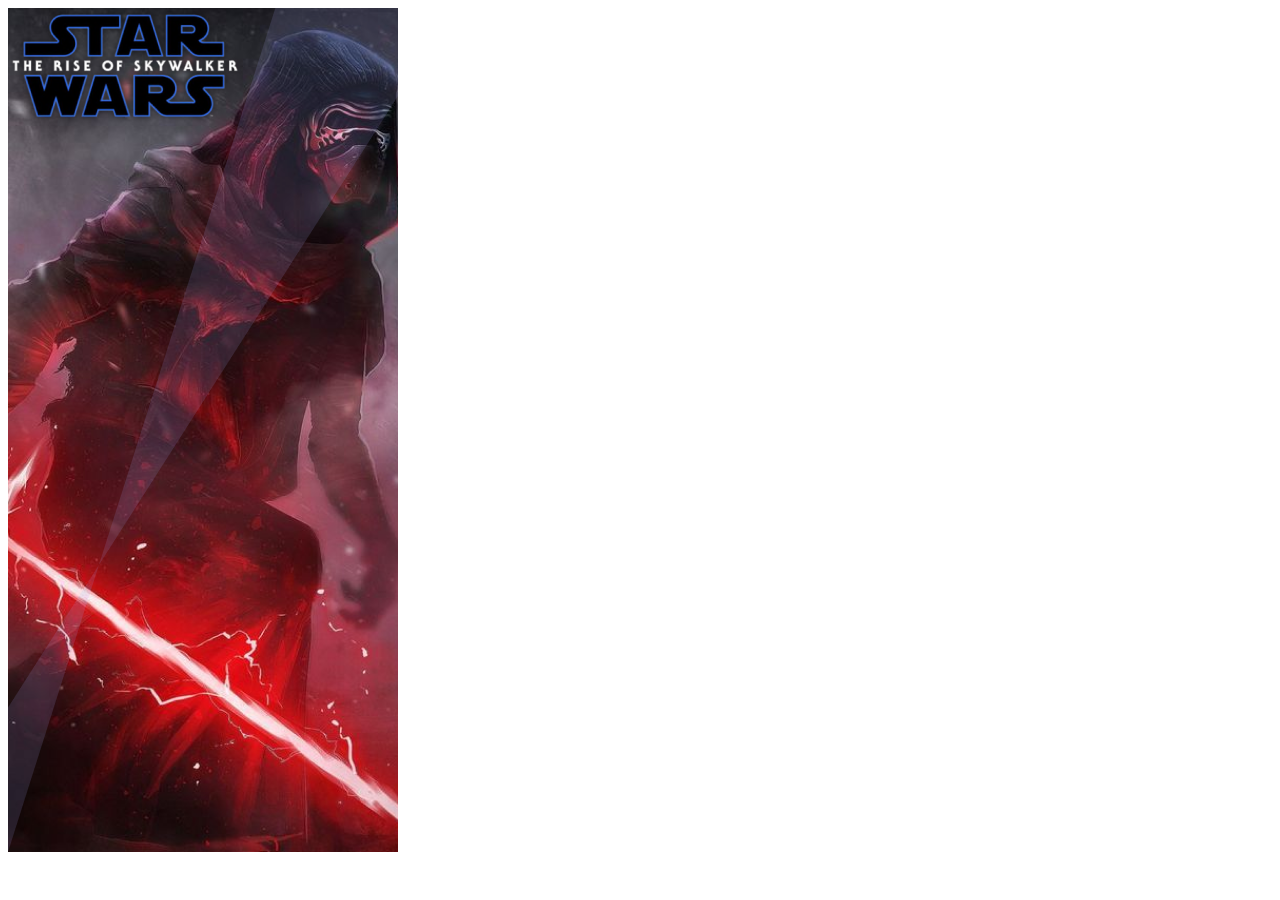
==== index.html @ 5d5e77ac "starwars" ====
<!DOCTYPE html>
<html lang="pt-br">
<head>
    <meta charset="UTF-8">
    <meta http-equiv="X-UA-Compatible" content="IE=edge">
    <meta name="viewport" content="width=device-width, initial-scale=1.0">
    <title>StarWars</title>
</head>
<body>

    <img src="imgst/iPhone 14 - 1.png">    

    <script src="script.js"></script>
</body>
</html>
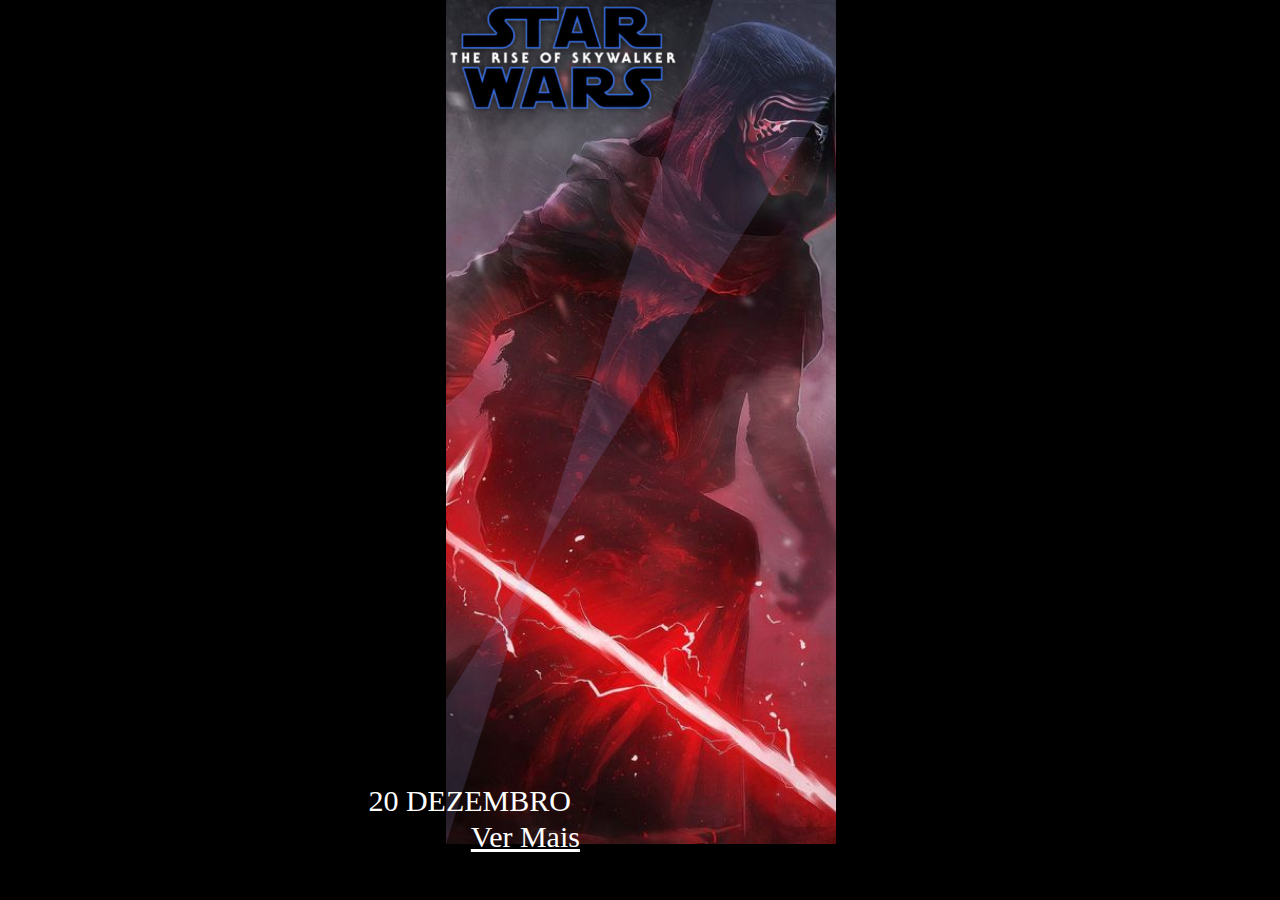
==== commit 585a6029: "star wars" ====
--- a/index.html
+++ b/index.html
@@ -1,15 +1,25 @@
 <!DOCTYPE html>
 <html lang="pt-br">
+
 <head>
     <meta charset="UTF-8">
     <meta http-equiv="X-UA-Compatible" content="IE=edge">
     <meta name="viewport" content="width=device-width, initial-scale=1.0">
     <title>StarWars</title>
+    <link rel="stylesheet" href="style.css">
 </head>
+
 <body>
 
-    <img src="imgst/iPhone 14 - 1.png">    
+    <div class="banner">
+        <img src="iPhone 14 - 1.png">
+        <div class="centro">20 DEZEMBRO</div>
+    </div>
 
-    <script src="script.js"></script>
+    <div class="vermais">
+        <a href="index2.html">Ver Mais</a>
+    </div>
+
 </body>
+
 </html>--- a/style.css
+++ b/style.css
@@ -0,0 +1,33 @@
+body{
+    height: 876px;
+    width: 458px;
+    background-color: black;
+    margin: 0 auto;
+}
+
+.banner{
+    margin-left: 35px;
+    z-index: -1;
+}
+
+.centro{
+    position: absolute;
+    text-align: center;
+    padding: 10px;
+    color: white;
+    top: 86%;
+    left: 28%;
+    font-size: 30px;
+    font-family:'Times New Roman', Times, serif;
+}
+
+a{
+    position: absolute;
+    text-align: center;
+    padding: 10px;
+    color: white;
+    top: 90%;
+    left: 36%;
+    font-size: 30px;
+    font-family:'Times New Roman', Times, serif;
+}